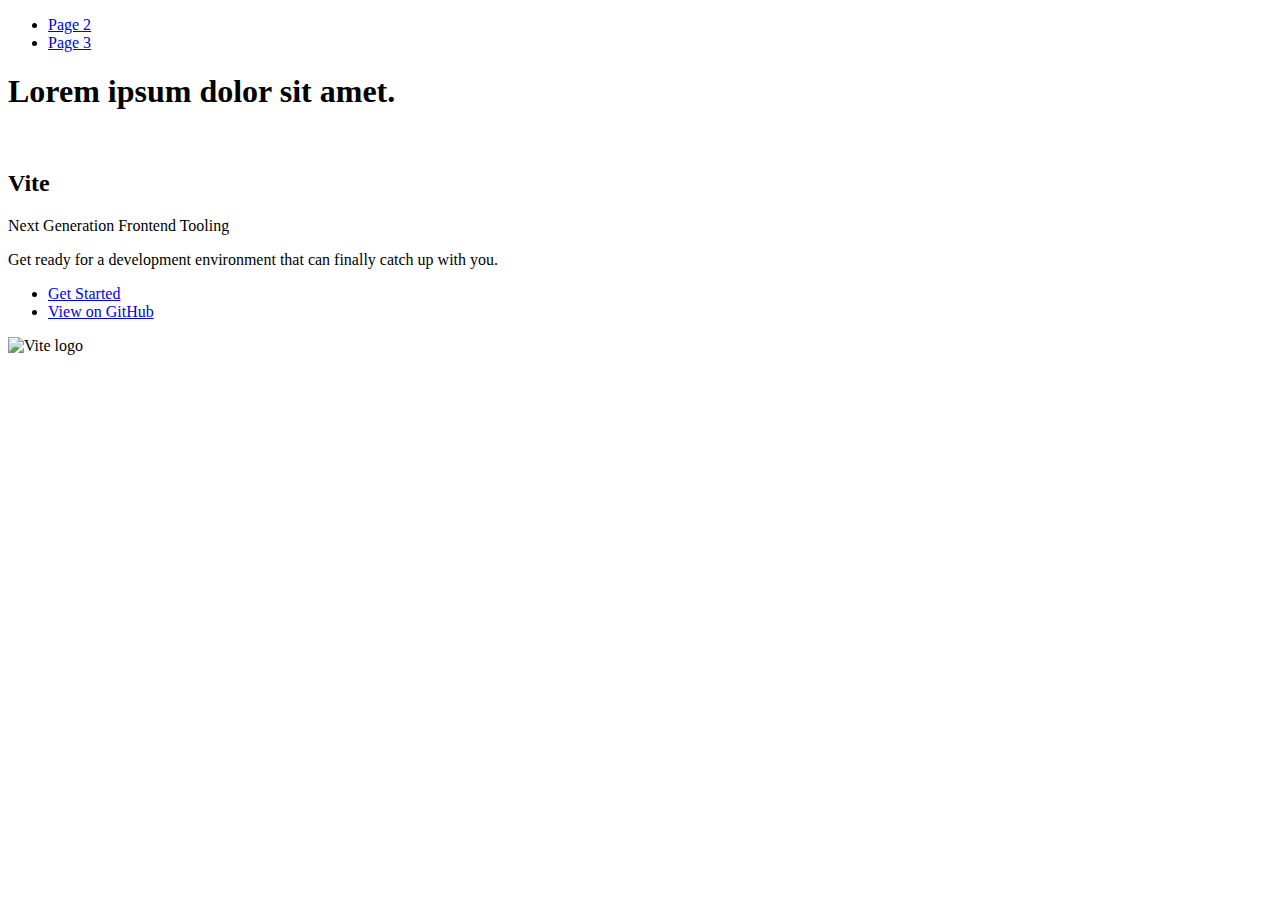
==== index.html @ 0b553b62 "Deploying to gh-pages from @ MarynaHuz789/goit-js-hw-11@4cc612f091fb3929a96704e76356da397d52c1ae 🚀" ====
<!DOCTYPE html>
<html lang="en">
  <head>
    <meta charset="UTF-8" />
    <link rel="icon" type="image/svg+xml" href="/goit-js-hw-11/favicon.svg" />
    <meta name="viewport" content="width=device-width, initial-scale=1.0" />
    <title>Vanilla App Template</title>
    
    <script type="module" crossorigin src="/goit-js-hw-11/commonHelpers.js"></script>
    <link rel="stylesheet" href="/goit-js-hw-11/assets/index-10c40100.css">
  </head>
  <body>
    <header class="header">
  <nav class="nav">
    <ul class="nav-list">
      <li class="nav-item">
        <a href="./page-2.html" class="nav-link">Page 2</a>
      </li>

      <li class="nav-item">
        <a href="./page-3.html" class="nav-link">Page 3</a>
      </li>
    </ul>
  </nav>
</header>


    <section>
      <h1>Lorem ipsum dolor sit amet.</h1>
      <!-- Path to images as from index.html file -->
      <img src="/goit-js-hw-11/assets/javascript-8dac5379.svg" alt="" />
    </section>

    <!-- Loads the specified .html file -->
    <section class="vite-promo">
  <div class="container">
    <div class="wrapper">
      <h2 class="title">
        <span class="gradient">Vite</span>
      </h2>
      <p class="text">Next Generation Frontend Tooling</p>
      <p class="tagline">
        Get ready for a development environment that can finally catch up with
        you.
      </p>

      <ul class="actions">
        <li class="action">
          <a
            class="link"
            href="https://vitejs.dev/guide/"
            target="_blank"
            rel="noopener noreferrer"
            >Get Started</a
          >
        </li>
        <li class="action">
          <a
            class="link"
            href="https://github.com/vitejs/vite"
            target="_blank"
            rel="noopener noreferrer"
            >View on GitHub</a
          >
        </li>
      </ul>
    </div>

    <div class="thumb">
      <!-- Path to images as from index.html file -->
      <img
        class="pic"
        src="/goit-js-hw-11/assets/vite-logo-51249ca9.png"
        alt="Vite logo"
        width="640"
        height="640"
      />
    </div>
  </div>
</section>


    
  </body>
</html>
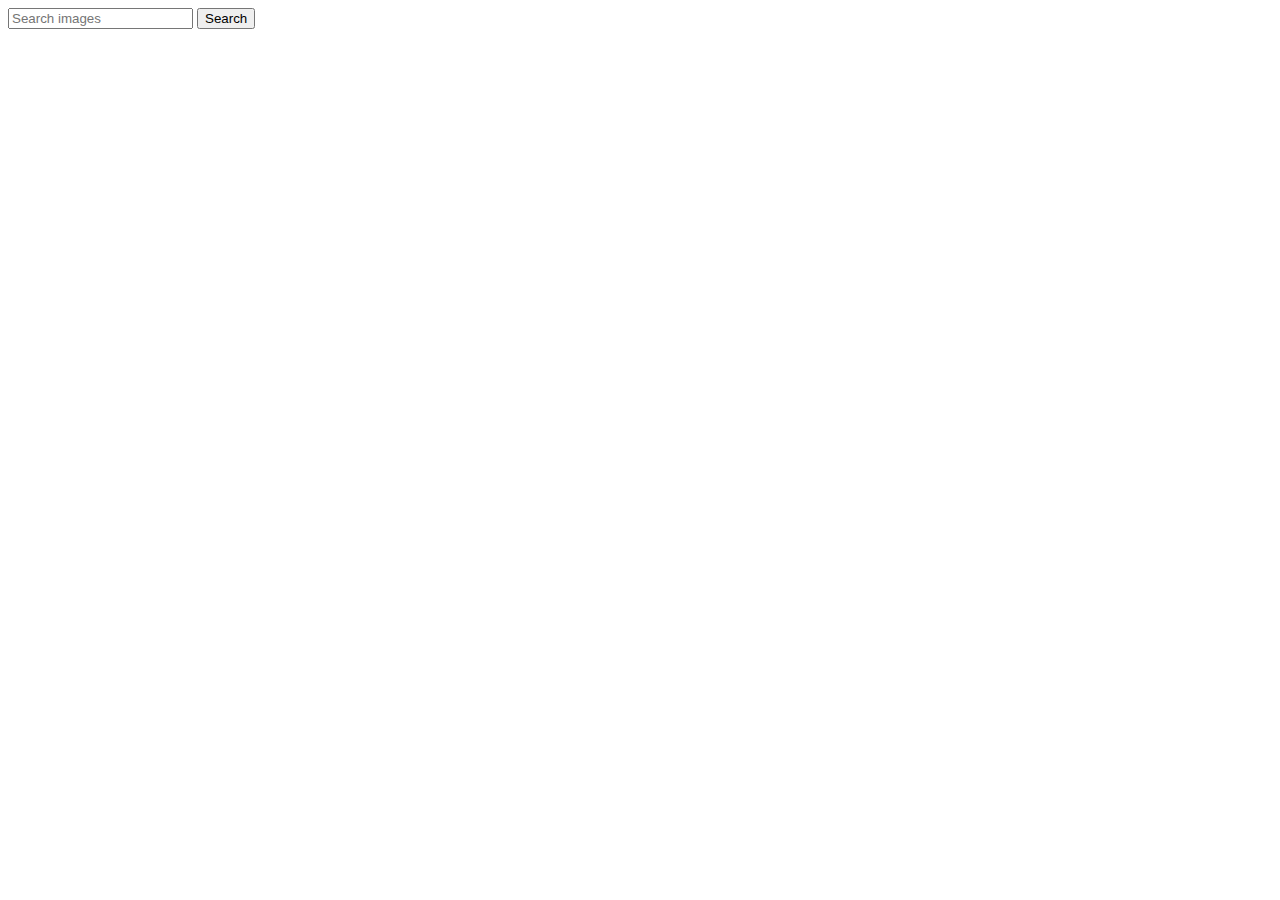
==== commit 7d802abd: "Deploying to gh-pages from @ MarynaHuz789/goit-js-hw-11@449d5e9edd2e4f38ca8a282c4e51731a242ce83c 🚀" ====
--- a/index.html
+++ b/index.html
@@ -7,79 +7,19 @@
     <title>Vanilla App Template</title>
     
     <script type="module" crossorigin src="/goit-js-hw-11/commonHelpers.js"></script>
-    <link rel="stylesheet" href="/goit-js-hw-11/assets/index-10c40100.css">
+    <link rel="modulepreload" crossorigin href="/goit-js-hw-11/assets/vendor-46aac873.js">
+    <link rel="stylesheet" href="/goit-js-hw-11/assets/vendor-eb6030bc.css">
+    <link rel="stylesheet" href="/goit-js-hw-11/assets/index-a2d2673f.css">
   </head>
   <body>
-    <header class="header">
-  <nav class="nav">
-    <ul class="nav-list">
-      <li class="nav-item">
-        <a href="./page-2.html" class="nav-link">Page 2</a>
-      </li>
-
-      <li class="nav-item">
-        <a href="./page-3.html" class="nav-link">Page 3</a>
-      </li>
+    <form class="js_form">
+        <input type="text" name="js_input" placeholder="Search images">
+        <button type="submit">Search</button>
+    </form>
+    <ul class="js_list">
     </ul>
-  </nav>
-</header>
-
-
-    <section>
-      <h1>Lorem ipsum dolor sit amet.</h1>
-      <!-- Path to images as from index.html file -->
-      <img src="/goit-js-hw-11/assets/javascript-8dac5379.svg" alt="" />
-    </section>
-
-    <!-- Loads the specified .html file -->
-    <section class="vite-promo">
-  <div class="container">
-    <div class="wrapper">
-      <h2 class="title">
-        <span class="gradient">Vite</span>
-      </h2>
-      <p class="text">Next Generation Frontend Tooling</p>
-      <p class="tagline">
-        Get ready for a development environment that can finally catch up with
-        you.
-      </p>
-
-      <ul class="actions">
-        <li class="action">
-          <a
-            class="link"
-            href="https://vitejs.dev/guide/"
-            target="_blank"
-            rel="noopener noreferrer"
-            >Get Started</a
-          >
-        </li>
-        <li class="action">
-          <a
-            class="link"
-            href="https://github.com/vitejs/vite"
-            target="_blank"
-            rel="noopener noreferrer"
-            >View on GitHub</a
-          >
-        </li>
-      </ul>
-    </div>
-
-    <div class="thumb">
-      <!-- Path to images as from index.html file -->
-      <img
-        class="pic"
-        src="/goit-js-hw-11/assets/vite-logo-51249ca9.png"
-        alt="Vite logo"
-        width="640"
-        height="640"
-      />
-    </div>
-  </div>
-</section>
-
-
+    <span class="loader"></span>
     
   </body>
 </html>
+
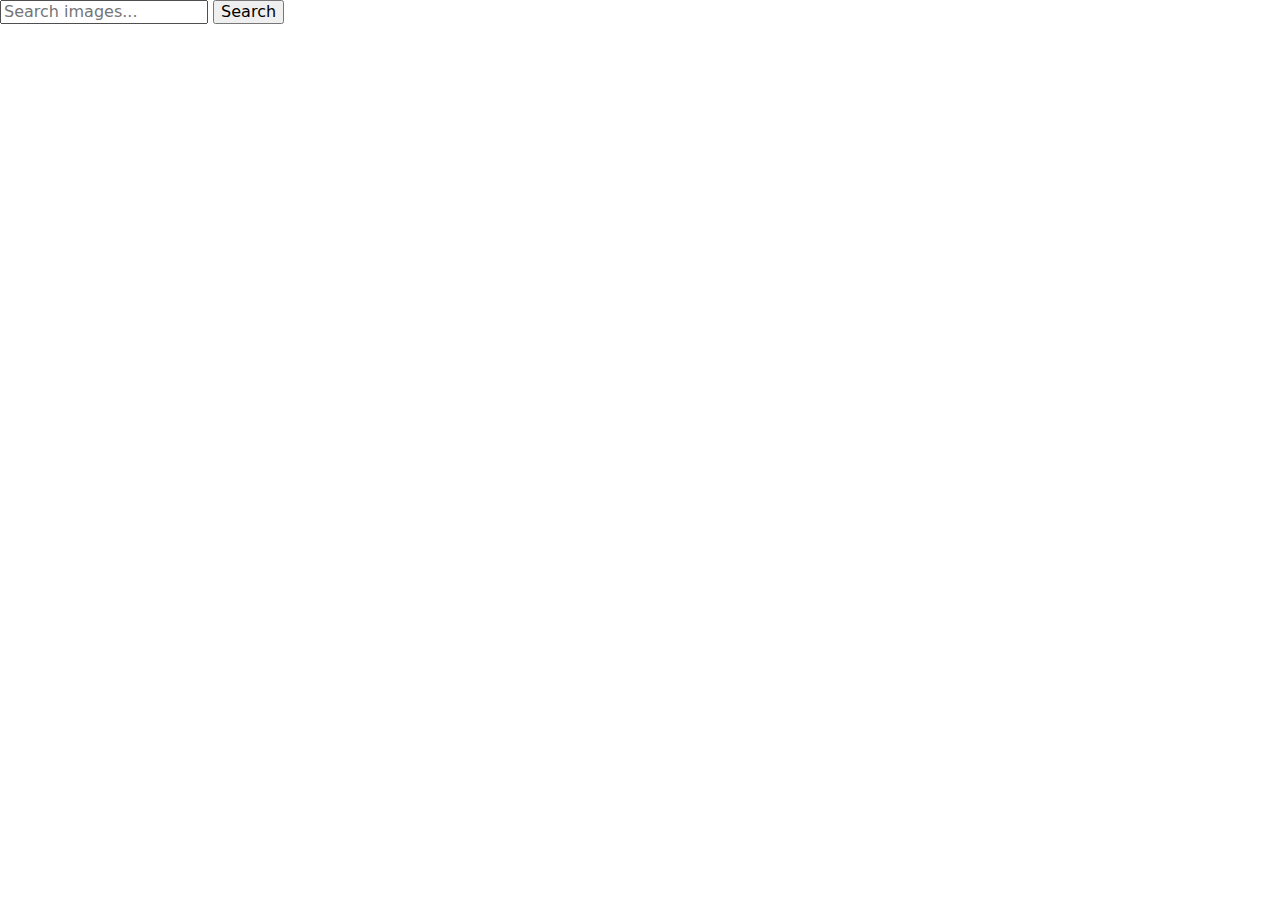
==== commit 57bd3046: "Deploying to gh-pages from @ MarynaHuz789/goit-js-hw-11@f56db271d8179275bcb9b277e7a330ac535647ce 🚀" ====
--- a/index.html
+++ b/index.html
@@ -6,20 +6,31 @@
     <meta name="viewport" content="width=device-width, initial-scale=1.0" />
     <title>Vanilla App Template</title>
     
+    <link rel="preconnect" href="https://fonts.googleapis.com">
+    <link rel="preconnect" href="https://fonts.gstatic.com" crossorigin>
+    <link
+      href="https://fonts.googleapis.com/css2?family=Manrope:wght@400;500;600&family=Montserrat:wght@400;500;600&display=swap"
+      rel="stylesheet">
+    <link href="
+          https://cdn.jsdelivr.net/npm/modern-normalize@2.0.0/modern-normalize.min.css
+          " rel="stylesheet" />
     <script type="module" crossorigin src="/goit-js-hw-11/commonHelpers.js"></script>
     <link rel="modulepreload" crossorigin href="/goit-js-hw-11/assets/vendor-46aac873.js">
     <link rel="stylesheet" href="/goit-js-hw-11/assets/vendor-eb6030bc.css">
-    <link rel="stylesheet" href="/goit-js-hw-11/assets/index-a2d2673f.css">
+    <link rel="stylesheet" href="/goit-js-hw-11/assets/index-83832df4.css">
   </head>
   <body>
-    <form class="js_form">
-        <input type="text" name="js_input" placeholder="Search images">
+    <div class="box">
+      <form class="js_form">
+        <input type="text" name="js_input" placeholder="Search images...">
         <button type="submit">Search</button>
-    </form>
-    <ul class="js_list">
-    </ul>
-    <span class="loader"></span>
-    
+      </form>
+    </div>
+      <ul class="js_list">
+      </ul>
+      <span class="loader"></span>
+      
+    </div>
   </body>
 </html>
 
